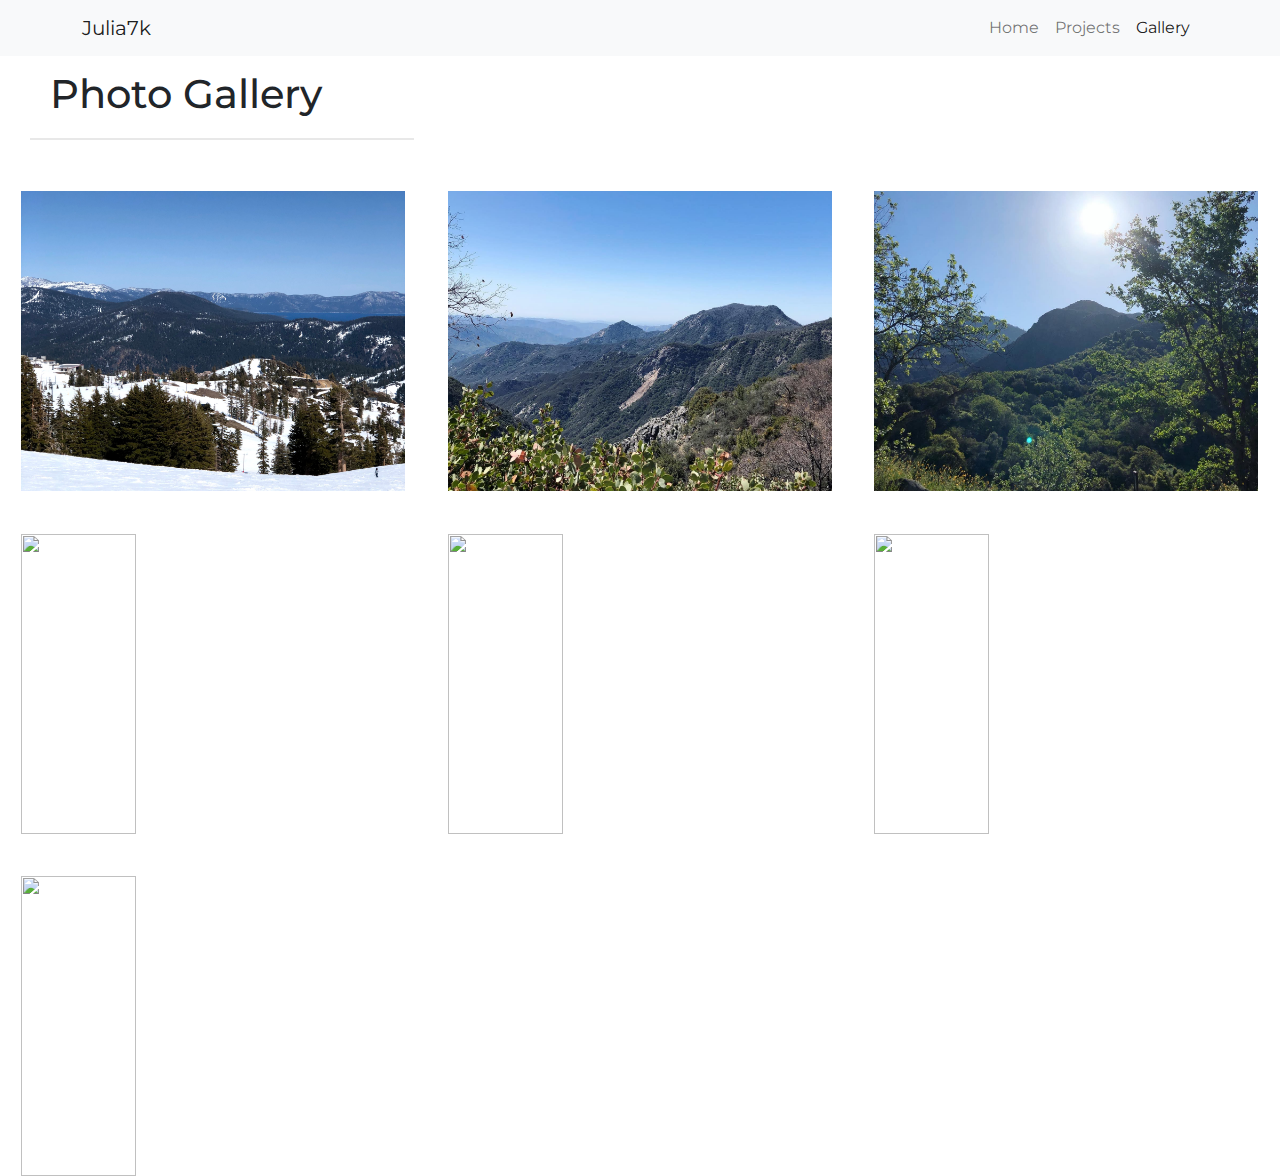
==== pages/photos.html @ a8837736 "added social media and coding projects" ====
<!DOCTYPE html>
<html lang="en">

<head>
    <meta charset="UTF-8">
    <meta http-equiv="X-UA-Compatible" content="IE=edge">
    <meta name="viewport" content="width=device-width, initial-scale=1.0">
    <title>Gallery</title>
    <link rel="stylesheet" href="/css/bootstrap.min.css">
    <link rel="stylesheet" type="text/css" href="photos.css">
    <link rel="preconnect" href="https://fonts.gstatic.com">
    <link href="https://fonts.googleapis.com/css2?family=Montserrat:wght@300&display=swap" rel="stylesheet">
    <link href="https://fonts.googleapis.com/css?family=Text+Me+One" rel="stylesheet">
</head>

<body>
    <nav class="navbar navbar-expand-lg navbar-light bg-light fixed-top">
        <div class="container">
            <a class="navbar-brand" href="/index.html">Julia7k</a>
            <button class="navbar-toggler" type="button" data-bs-toggle="collapse" data-bs-target="#navbarNav"
                aria-controls="navbarNav" aria-expanded="false" aria-label="Toggle navigation">
                <span class="navbar-toggler-icon"></span>
            </button>
            <div class="collapse navbar-collapse justify-content-end" id="navbarNav">
                <ul class="navbar-nav">
                    <li class="nav-item">
                        <a class="nav-link" href="/index.html">Home</a>
                    </li>
                    <li class="nav-item">
                        <a class="nav-link" href="projects.html">Projects</a>
                    </li>
                    <li class="nav-item">
                        <a class="nav-link active" aria-current="page" href="#">Gallery</a>
                    </li>
                </ul>
            </div>
        </div>
    </nav>
    <h1>Photo Gallery</h1>
    <img src="../img/gallery/IMG_4289.jpg">
    <img src="../img/gallery/2C201112-31EC-4AC9-A367-0F3938320D5D.jpg">
    <img src="../img/gallery/ADD5D8B4-157E-4C1C-9DFA-47B962752523.jpg">
    <img src="https://s10.favim.com/orig/160403/sky-pink-aesthetic-pastel-pale-aesthetic-Favim.com-4158695.jpeg">
    <img
        src="https://secure.static.tumblr.com/bc6255764600ee385559987665bbcc72/in459t2/CNhnvcdug/tumblr_static_tumblr_static_2sv8vpvqxfcw0gswcoksk4s4c_640.jpg">
    <img src="https://66.media.tumblr.com/f4926b73b4d1805c5055d28e2f056c4a/tumblr_o5ri6kXtA11tsv046o1_400.png">
    <img
        src="https://encrypted-tbn0.gstatic.com/images?q=tbn:ANd9GcRLVgFrMni0YSLT1h0Y9I0S1ZG-RP2kLujv8O4qZGDi2STpOX63qQ">
</body>

</html>
---- pages/photos.css ----
html, body {
    height: 100%;
    font-size: 1rem;
    font-family: 'Montserrat', sans-serif;
}

h1 {
	margin: 30px;
	border-bottom: 2px solid #E8E8E8; 
	width: 30%;
	padding: 20px;
	padding-top: 40px;
}
img {
	height: 300px;
	width: 30%;
	float: left;
	margin: 1.66%;
	object-fit: cover;
}
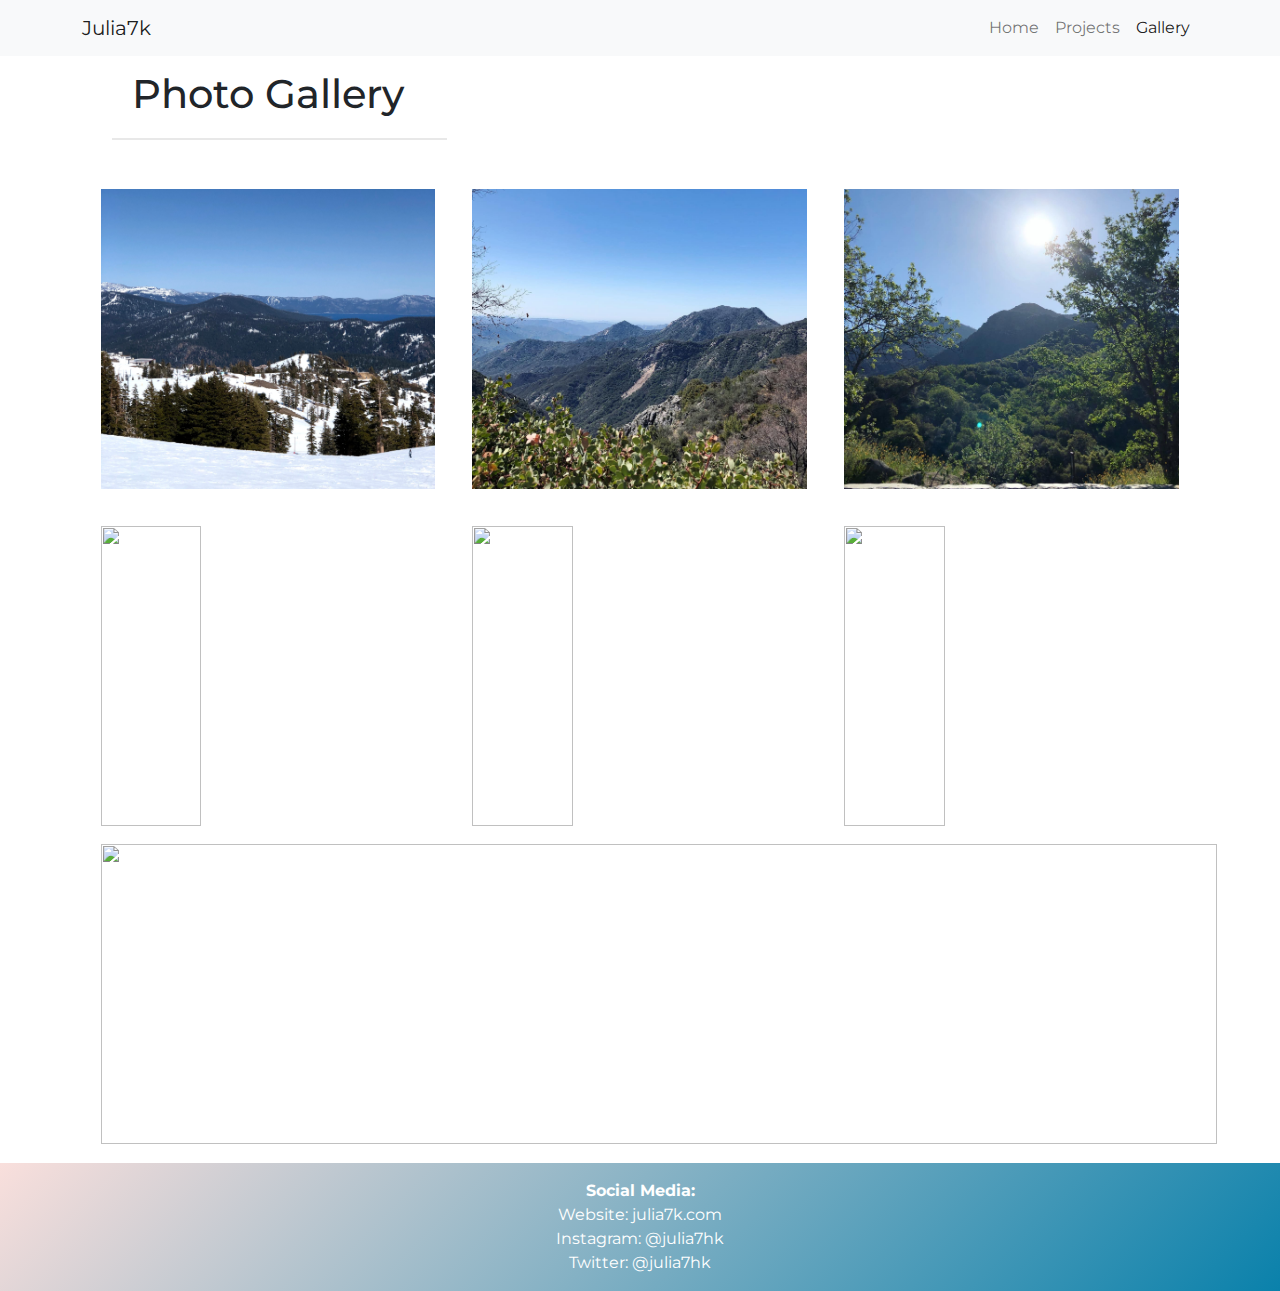
==== commit ceb97ba9: "added footer to projects and gallery pages" ====
--- a/pages/photos.html
+++ b/pages/photos.html
@@ -36,16 +36,47 @@
             </div>
         </div>
     </nav>
-    <h1>Photo Gallery</h1>
-    <img src="../img/gallery/IMG_4289.jpg">
-    <img src="../img/gallery/2C201112-31EC-4AC9-A367-0F3938320D5D.jpg">
-    <img src="../img/gallery/ADD5D8B4-157E-4C1C-9DFA-47B962752523.jpg">
-    <img src="https://s10.favim.com/orig/160403/sky-pink-aesthetic-pastel-pale-aesthetic-Favim.com-4158695.jpeg">
-    <img
-        src="https://secure.static.tumblr.com/bc6255764600ee385559987665bbcc72/in459t2/CNhnvcdug/tumblr_static_tumblr_static_2sv8vpvqxfcw0gswcoksk4s4c_640.jpg">
-    <img src="https://66.media.tumblr.com/f4926b73b4d1805c5055d28e2f056c4a/tumblr_o5ri6kXtA11tsv046o1_400.png">
-    <img
-        src="https://encrypted-tbn0.gstatic.com/images?q=tbn:ANd9GcRLVgFrMni0YSLT1h0Y9I0S1ZG-RP2kLujv8O4qZGDi2STpOX63qQ">
+    <section class="images">
+        <div class="container">
+            <h1>Photo Gallery</h1>
+            <div class="row">
+                <div class="col">
+                    <img src="../img/gallery/IMG_4289.jpg">
+                    <img src="../img/gallery/2C201112-31EC-4AC9-A367-0F3938320D5D.jpg">
+                    <img src="../img/gallery/ADD5D8B4-157E-4C1C-9DFA-47B962752523.jpg">
+                </div>
+            </div>
+            <div class="row">
+                <div class="col">
+                    <img
+                        src="https://s10.favim.com/orig/160403/sky-pink-aesthetic-pastel-pale-aesthetic-Favim.com-4158695.jpeg">
+                    <img
+                        src="https://secure.static.tumblr.com/bc6255764600ee385559987665bbcc72/in459t2/CNhnvcdug/tumblr_static_tumblr_static_2sv8vpvqxfcw0gswcoksk4s4c_640.jpg">
+                    <img
+                        src="https://66.media.tumblr.com/f4926b73b4d1805c5055d28e2f056c4a/tumblr_o5ri6kXtA11tsv046o1_400.png">
+                </div>
+            </div>
+            <div class="row">
+                <img
+                    src="https://encrypted-tbn0.gstatic.com/images?q=tbn:ANd9GcRLVgFrMni0YSLT1h0Y9I0S1ZG-RP2kLujv8O4qZGDi2STpOX63qQ">
+            </div>
+        </div>
+    </section>
+    <footer class="gradient">
+        <div class="container-fluid text-center">
+            <span>
+                <b>Social Media:</b>
+                <br>
+                <a href="http://julia7k.com/">Website: julia7k.com</a>
+                <br>
+                <a href="https://www.instagram.com/julia7hk/">Instagram: @julia7hk</a>
+                <br>
+                <a href="https://twitter.com/julia7hk">Twitter: @julia7hk</a>
+            </span>
+            </ul>
+        </div>
+    </footer>
+    <script src="js/bootstrap.min.js"></script>
 </body>
 
 </html>--- a/pages/photos.css
+++ b/pages/photos.css
@@ -11,10 +11,29 @@
 	padding: 20px;
 	padding-top: 40px;
 }
+
 img {
 	height: 300px;
 	width: 30%;
 	float: left;
 	margin: 1.66%;
 	object-fit: cover;
-}+}
+
+.gradient {
+    background: rgb(249,223,220);
+    background: linear-gradient(135deg, rgba(249,223,220,1) 0%, rgba(10,129,171,1) 100%);
+}
+
+footer {
+    color: #fff;
+    font-size: 1rem;
+    margin: 0;
+    padding: 1rem;
+}
+
+a {
+    color: #fff;
+    text-decoration: none;
+    margin: 0;
+}
